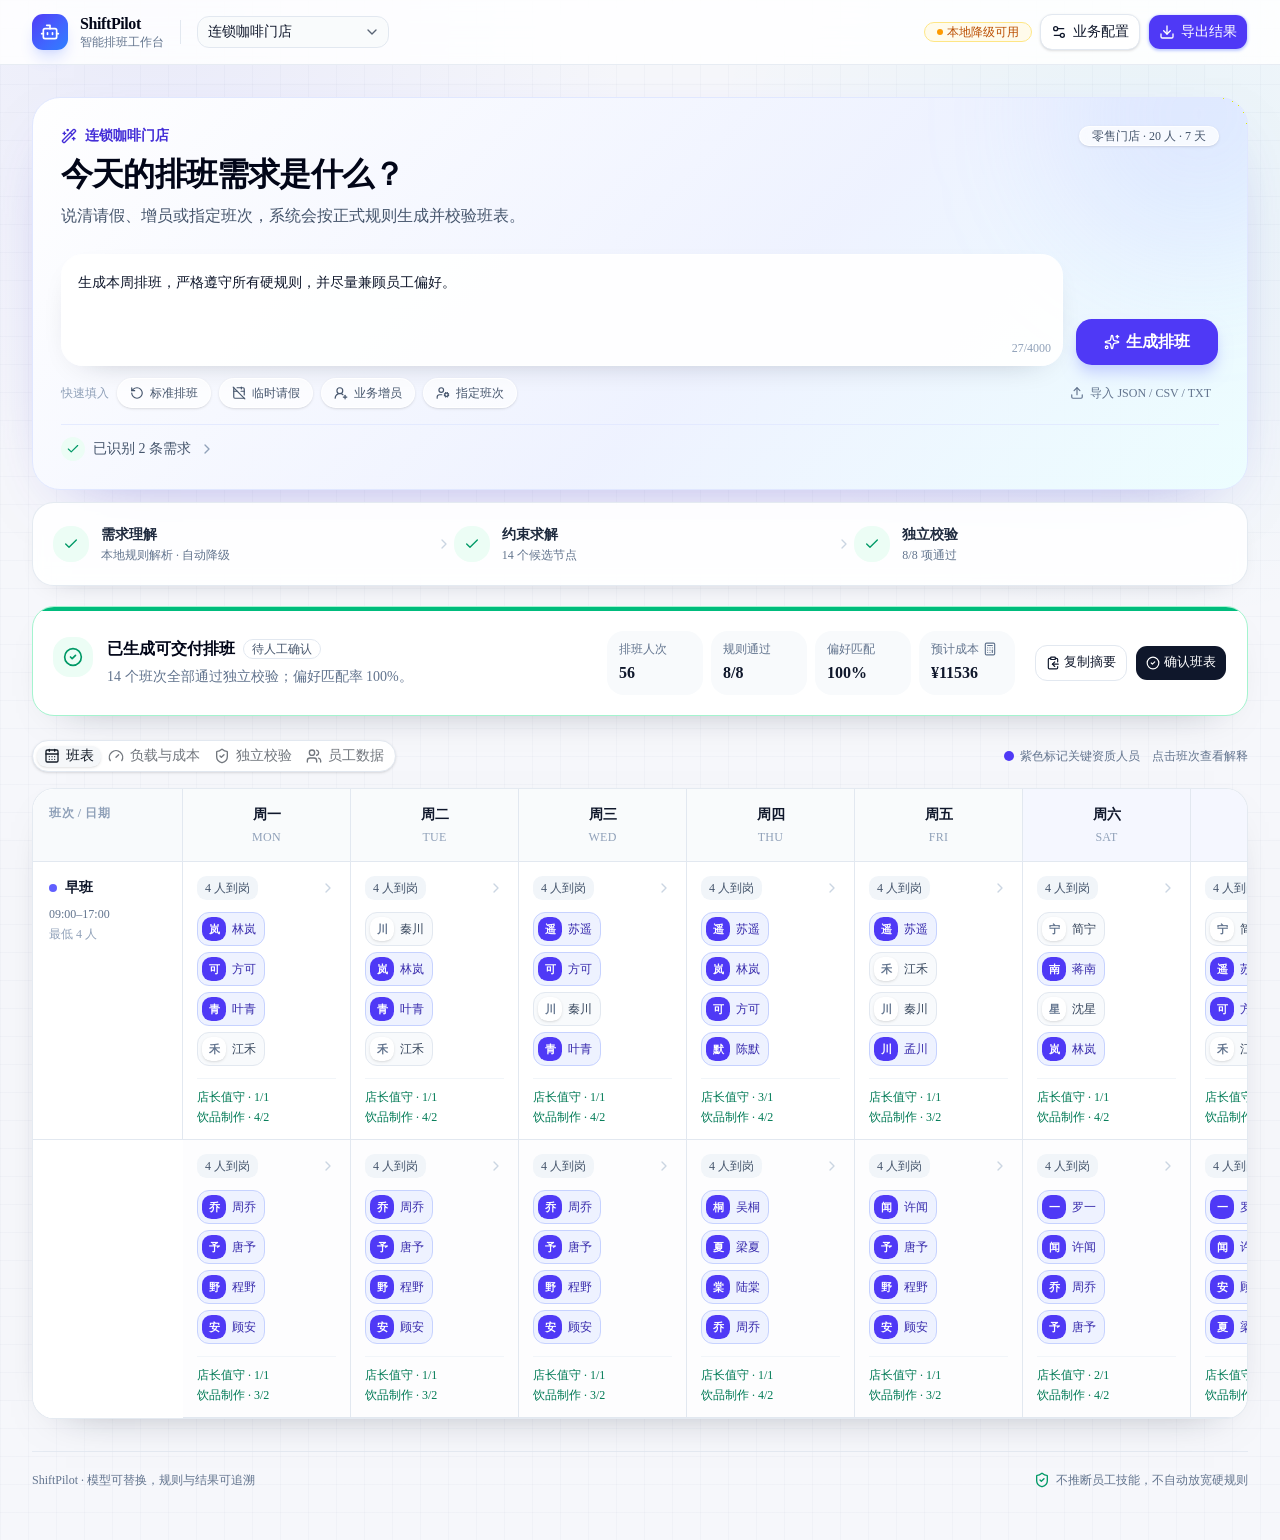
==== index.html @ 9f901d3a "Add guided scheduling adjustments" ====
<!doctype html>
<html lang="zh-CN">
  <head>
    <meta charset="UTF-8" />
    <meta name="viewport" content="width=device-width, initial-scale=1.0" />
    <meta name="description" content="通用智能排班 Agent，支持自然语言需求、约束求解、规则校验与结果导出。" />
    <title>ShiftPilot｜通用智能排班 Agent</title>
    <script type="module" crossorigin src="./assets/index-vH4_elPc.js"></script>
    <link rel="stylesheet" crossorigin href="./assets/index-DbmlLPJL.css">
  </head>
  <body>
    <div id="root"></div>
  </body>
</html>
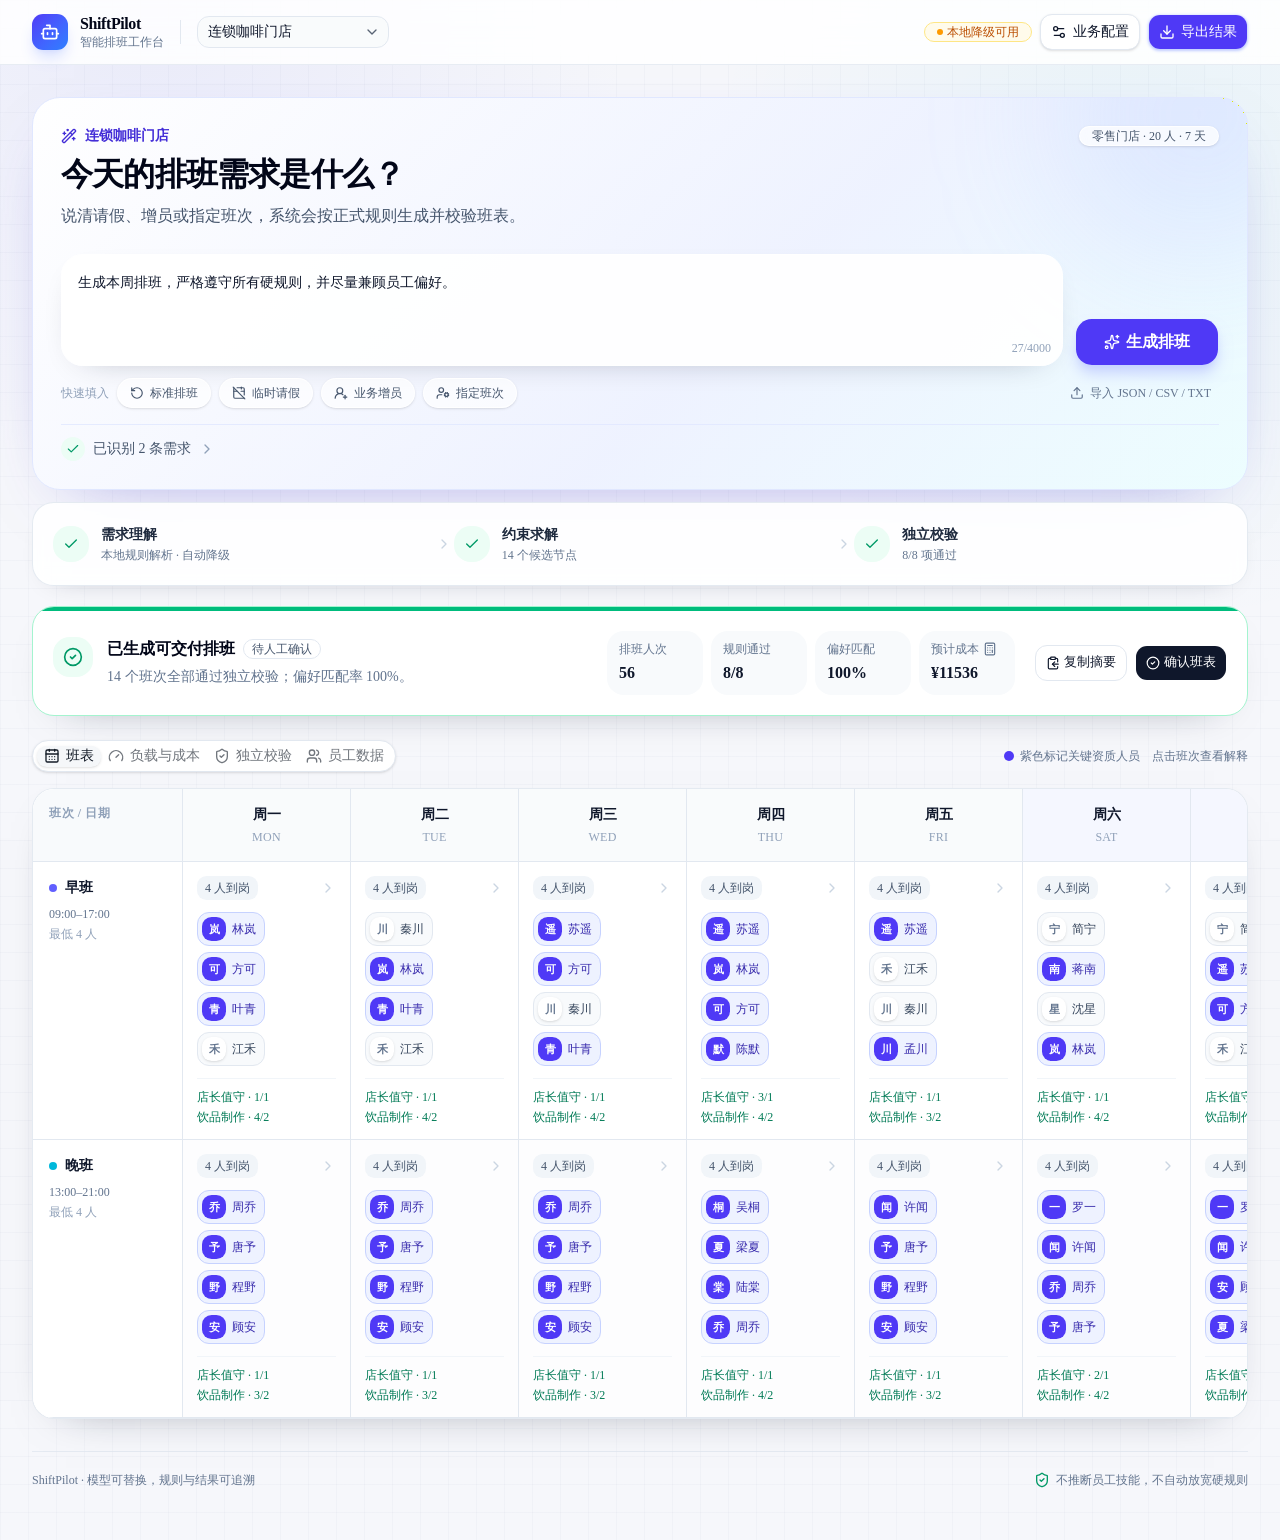
==== commit 57b5bbc2: "Support staged shift conditions and explain wages" ====
--- a/index.html
+++ b/index.html
@@ -5,8 +5,8 @@
     <meta name="viewport" content="width=device-width, initial-scale=1.0" />
     <meta name="description" content="通用智能排班 Agent，支持自然语言需求、约束求解、规则校验与结果导出。" />
     <title>ShiftPilot｜通用智能排班 Agent</title>
-    <script type="module" crossorigin src="./assets/index-vH4_elPc.js"></script>
-    <link rel="stylesheet" crossorigin href="./assets/index-DbmlLPJL.css">
+    <script type="module" crossorigin src="./assets/index-DSy9LYKR.js"></script>
+    <link rel="stylesheet" crossorigin href="./assets/index-DGNQbtyy.css">
   </head>
   <body>
     <div id="root"></div>
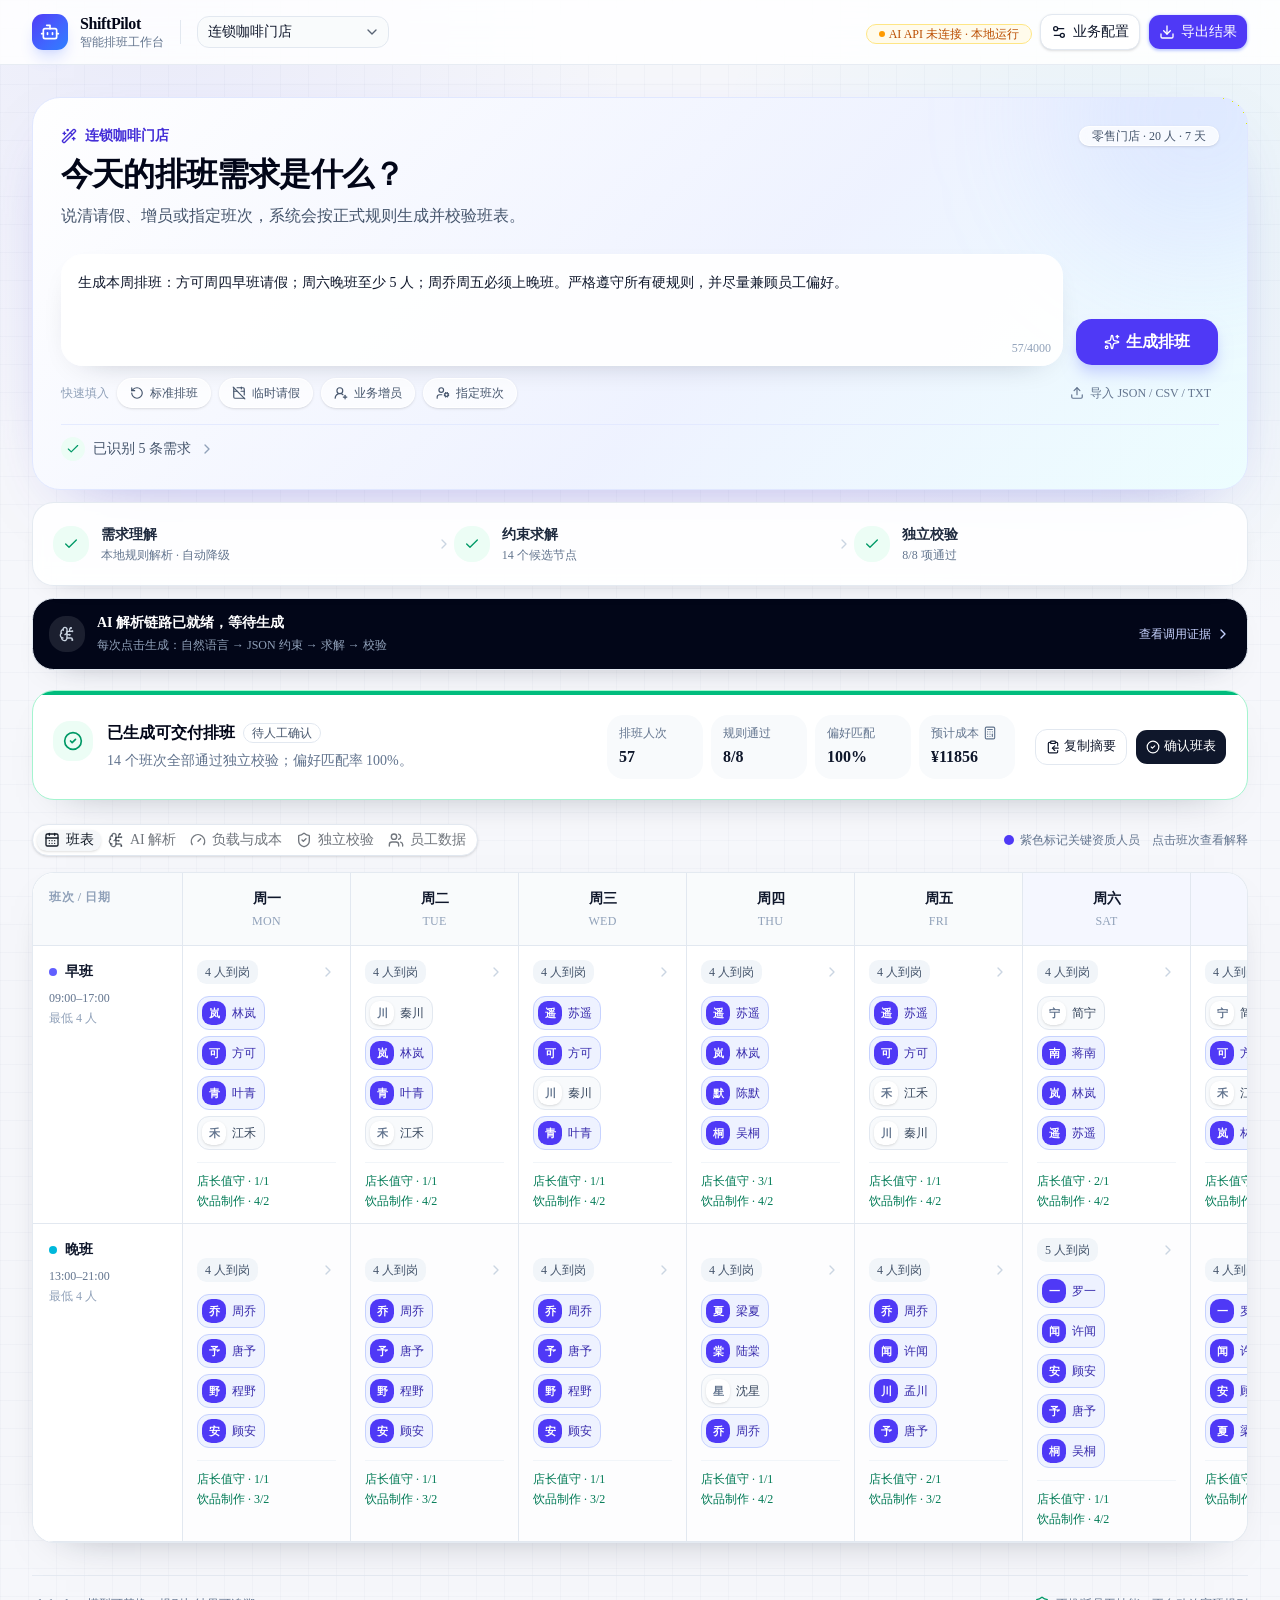
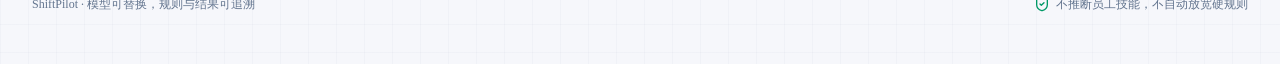
==== commit 8c9d0032: "Show auditable AI parsing and fallback evidence" ====
--- a/index.html
+++ b/index.html
@@ -4,9 +4,10 @@
     <meta charset="UTF-8" />
     <meta name="viewport" content="width=device-width, initial-scale=1.0" />
     <meta name="description" content="通用智能排班 Agent，支持自然语言需求、约束求解、规则校验与结果导出。" />
+    <link rel="icon" type="image/svg+xml" href="./favicon.svg" />
     <title>ShiftPilot｜通用智能排班 Agent</title>
-    <script type="module" crossorigin src="./assets/index-DSy9LYKR.js"></script>
-    <link rel="stylesheet" crossorigin href="./assets/index-DGNQbtyy.css">
+    <script type="module" crossorigin src="./assets/index-DaUWbUiZ.js"></script>
+    <link rel="stylesheet" crossorigin href="./assets/index-CHyAs0M3.css">
   </head>
   <body>
     <div id="root"></div>
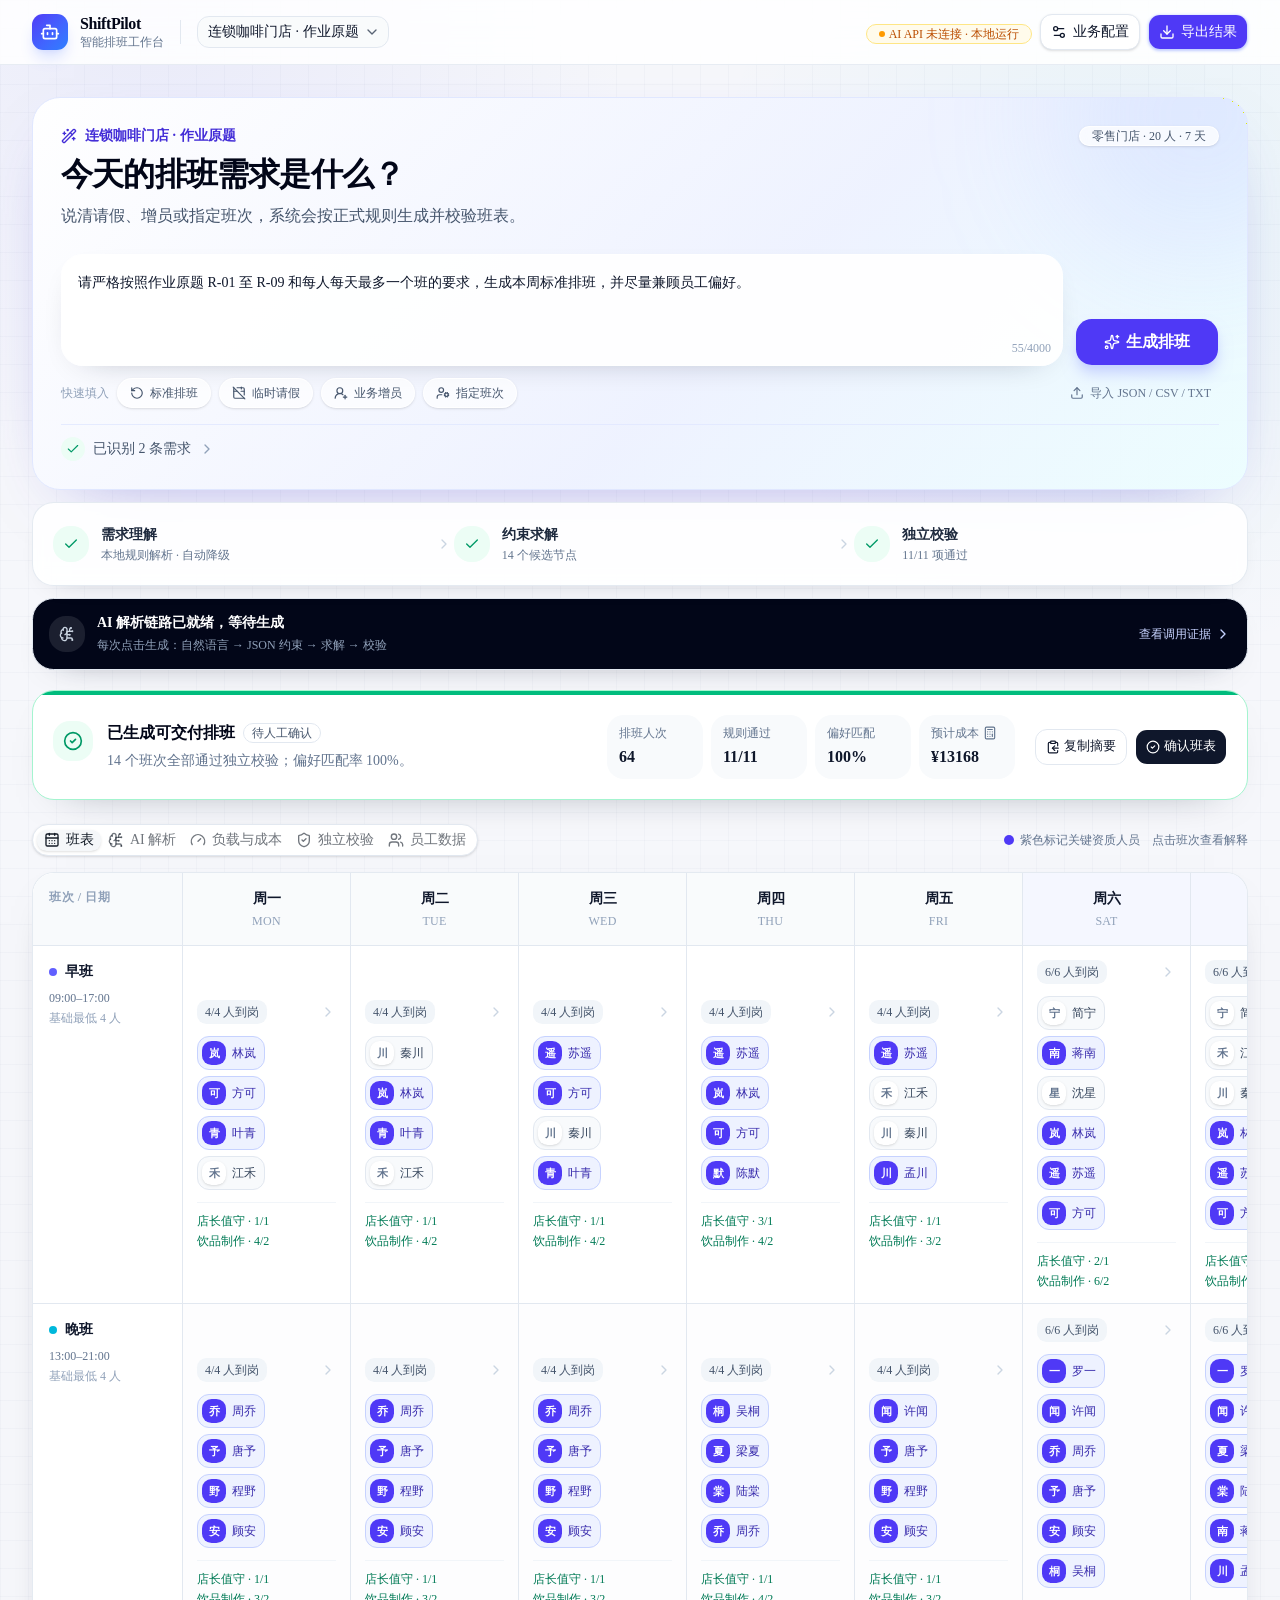
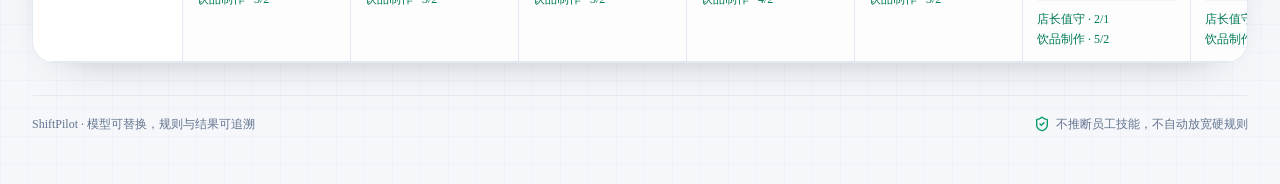
==== commit ec1b3391: "Restore original assignment rule compliance" ====
--- a/index.html
+++ b/index.html
@@ -6,7 +6,7 @@
     <meta name="description" content="通用智能排班 Agent，支持自然语言需求、约束求解、规则校验与结果导出。" />
     <link rel="icon" type="image/svg+xml" href="./favicon.svg" />
     <title>ShiftPilot｜通用智能排班 Agent</title>
-    <script type="module" crossorigin src="./assets/index-DaUWbUiZ.js"></script>
+    <script type="module" crossorigin src="./assets/index-tz1rC8Us.js"></script>
     <link rel="stylesheet" crossorigin href="./assets/index-CHyAs0M3.css">
   </head>
   <body>
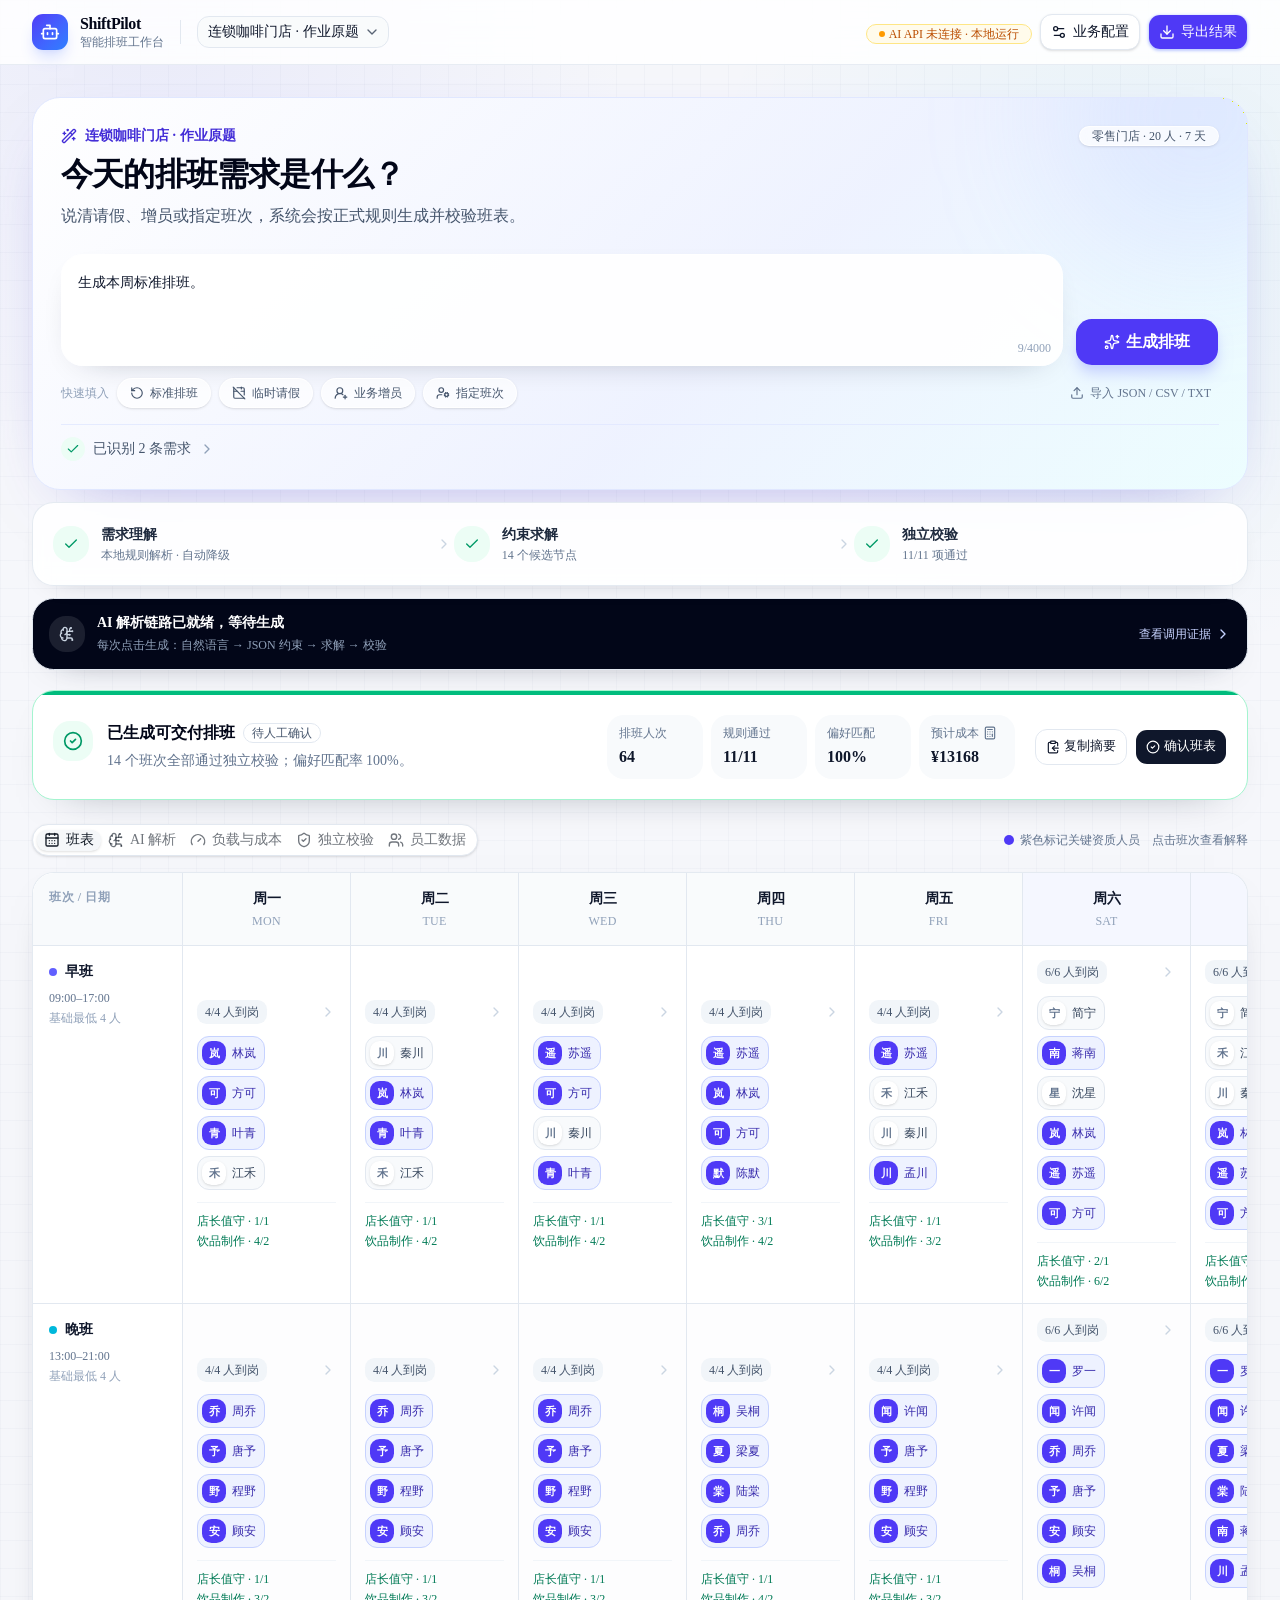
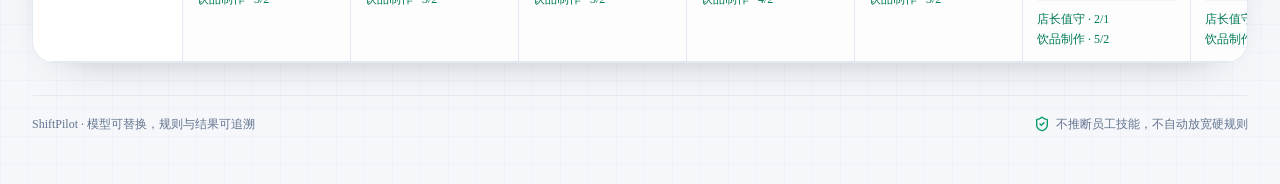
==== commit 40430d2f: "Fix standard cloud parsing flow" ====
--- a/index.html
+++ b/index.html
@@ -6,7 +6,7 @@
     <meta name="description" content="通用智能排班 Agent，支持自然语言需求、约束求解、规则校验与结果导出。" />
     <link rel="icon" type="image/svg+xml" href="./favicon.svg" />
     <title>ShiftPilot｜通用智能排班 Agent</title>
-    <script type="module" crossorigin src="./assets/index-tz1rC8Us.js"></script>
+    <script type="module" crossorigin src="./assets/index-C0mYbe4G.js"></script>
     <link rel="stylesheet" crossorigin href="./assets/index-CHyAs0M3.css">
   </head>
   <body>
